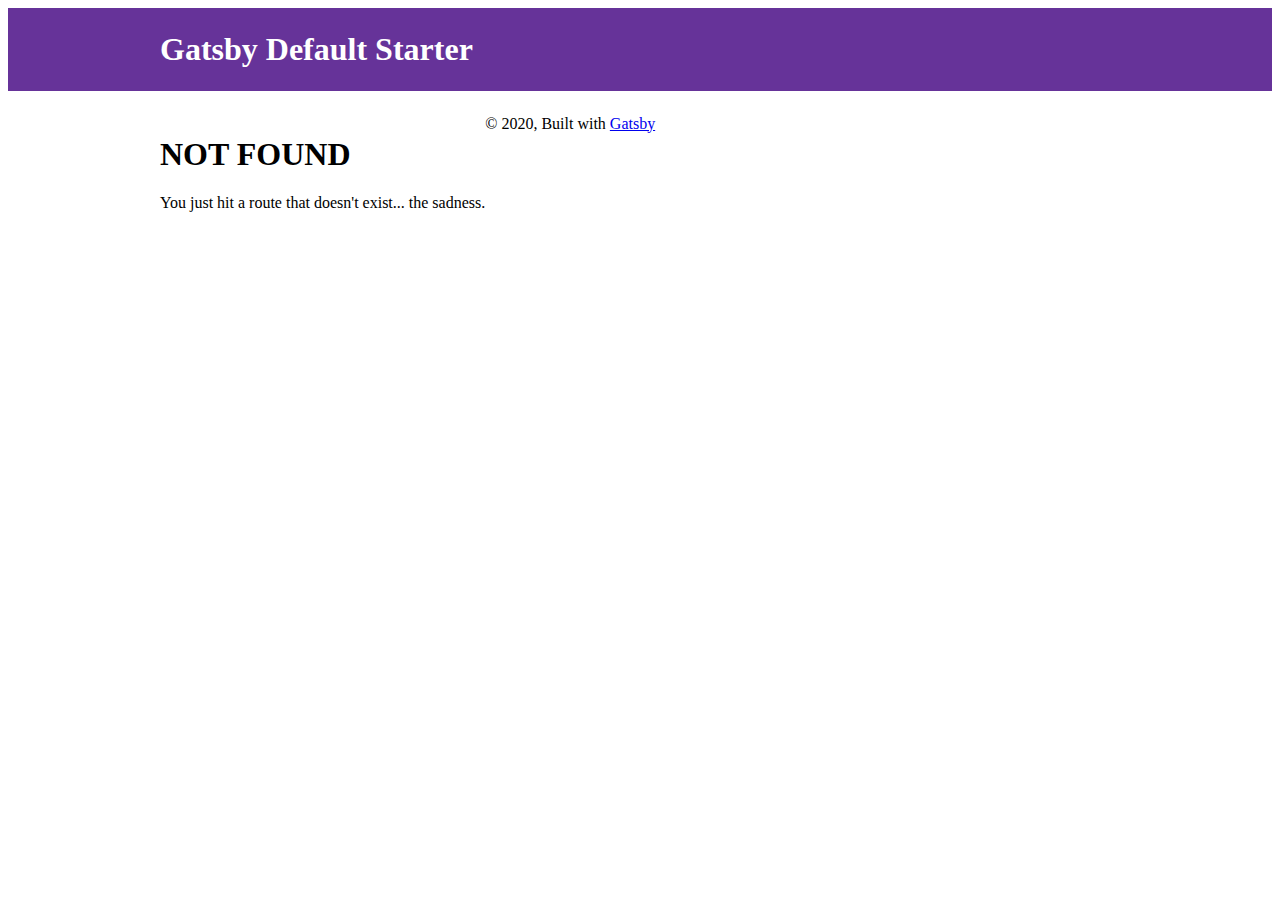
==== 404/index.html @ 2a1ac4f9 "trying gatsby build" ====
<!DOCTYPE html><html lang="en"><head><meta charSet="utf-8"/><meta http-equiv="x-ua-compatible" content="ie=edge"/><meta name="viewport" content="width=device-width, initial-scale=1, shrink-to-fit=no"/><style data-href="/styles.237e53bf89f9a8bd06ca.css">@import url(https://fonts.googleapis.com/css2?family=Oswald:wght@300&display=swap);#gatsby-focus-wrapper>div{display:flex;flex-direction:row;flex-wrap:wrap}#sidebar>div{margin:5%;text-align:center;font-family:Oswald,sans-serif;color:#2f4f4f}#sidebar>div>picture>img{border-radius:50%;align-content:center}#social{display:flex;flex-direction:row;align-items:normal;width:300px}#social>a{padding:5px;display:inline-block;margin:0 auto}#content{margin:5%;display:flex;flex-direction:column;flex-wrap:wrap;font-family:Oswald,sans-serif;color:#2f4f4f}.academics{margin:5px;padding:10px;border-radius:10px;background:radial-gradient(#fafafa,#e8f1f5);fill-opacity:.1}#schools{display:flex;flex-direction:row;flex-wrap:wrap}.highlight{color:maroon}</style><meta name="generator" content="Gatsby 2.19.43"/><title data-react-helmet="true">404: Not found | Gatsby Default Starter</title><meta data-react-helmet="true" name="description" content="Kick off your next, great Gatsby project with this default starter. This barebones starter ships with the main Gatsby configuration files you might need."/><meta data-react-helmet="true" property="og:title" content="404: Not found"/><meta data-react-helmet="true" property="og:description" content="Kick off your next, great Gatsby project with this default starter. This barebones starter ships with the main Gatsby configuration files you might need."/><meta data-react-helmet="true" property="og:type" content="website"/><meta data-react-helmet="true" name="twitter:card" content="summary"/><meta data-react-helmet="true" name="twitter:creator" content="@gatsbyjs"/><meta data-react-helmet="true" name="twitter:title" content="404: Not found"/><meta data-react-helmet="true" name="twitter:description" content="Kick off your next, great Gatsby project with this default starter. This barebones starter ships with the main Gatsby configuration files you might need."/><link rel="manifest" href="/manifest.webmanifest"/><link rel="apple-touch-icon" sizes="48x48" href="/icons/icon-48x48.png"/><link rel="apple-touch-icon" sizes="72x72" href="/icons/icon-72x72.png"/><link rel="apple-touch-icon" sizes="96x96" href="/icons/icon-96x96.png"/><link rel="apple-touch-icon" sizes="144x144" href="/icons/icon-144x144.png"/><link rel="apple-touch-icon" sizes="192x192" href="/icons/icon-192x192.png"/><link rel="apple-touch-icon" sizes="256x256" href="/icons/icon-256x256.png"/><link rel="apple-touch-icon" sizes="384x384" href="/icons/icon-384x384.png"/><link rel="apple-touch-icon" sizes="512x512" href="/icons/icon-512x512.png"/><link as="script" rel="preload" href="/webpack-runtime-fdb5e6fb3584c1d195e9.js"/><link as="script" rel="preload" href="/app-88438ead02abbd9a65d1.js"/><link as="script" rel="preload" href="/styles-fb1250a85ccf0dc3b03a.js"/><link as="script" rel="preload" href="/commons-53218e4f34a59a38b7a0.js"/><link as="script" rel="preload" href="/component---src-pages-404-js-de147e2a411283ceee16.js"/><link as="fetch" rel="preload" href="/page-data\404\page-data.json" crossorigin="anonymous"/><link as="fetch" rel="preload" href="/page-data\app-data.json" crossorigin="anonymous"/></head><body><div id="___gatsby"><div style="outline:none" tabindex="-1" id="gatsby-focus-wrapper"><header style="background:rebeccapurple;margin-bottom:1.45rem"><div style="margin:0 auto;max-width:960px;padding:1.45rem 1.0875rem"><h1 style="margin:0"><a style="color:white;text-decoration:none" href="/">Gatsby Default Starter</a></h1></div></header><div style="margin:0 auto;max-width:960px;padding:0 1.0875rem 1.45rem"><main><h1>NOT FOUND</h1><p>You just hit a route that doesn&#x27;t exist... the sadness.</p></main><footer>© <!-- -->2020<!-- -->, Built with<!-- --> <a href="https://www.gatsbyjs.org">Gatsby</a></footer></div></div><div id="gatsby-announcer" style="position:absolute;top:0;width:1px;height:1px;padding:0;overflow:hidden;clip:rect(0, 0, 0, 0);white-space:nowrap;border:0" aria-live="assertive" aria-atomic="true"></div></div><script id="gatsby-script-loader">/*<![CDATA[*/window.pagePath="/404/";/*]]>*/</script><script id="gatsby-chunk-mapping">/*<![CDATA[*/window.___chunkMapping={"app":["/app-88438ead02abbd9a65d1.js"],"component---src-pages-404-js":["/component---src-pages-404-js-de147e2a411283ceee16.js"],"component---src-pages-index-js":["/component---src-pages-index-js-89132e1d1ebb42f81eb8.js"],"component---src-pages-page-2-js":["/component---src-pages-page-2-js-186050ffe135cc98d138.js"]};/*]]>*/</script><script src="/component---src-pages-404-js-de147e2a411283ceee16.js" async=""></script><script src="/commons-53218e4f34a59a38b7a0.js" async=""></script><script src="/styles-fb1250a85ccf0dc3b03a.js" async=""></script><script src="/app-88438ead02abbd9a65d1.js" async=""></script><script src="/webpack-runtime-fdb5e6fb3584c1d195e9.js" async=""></script></body></html>
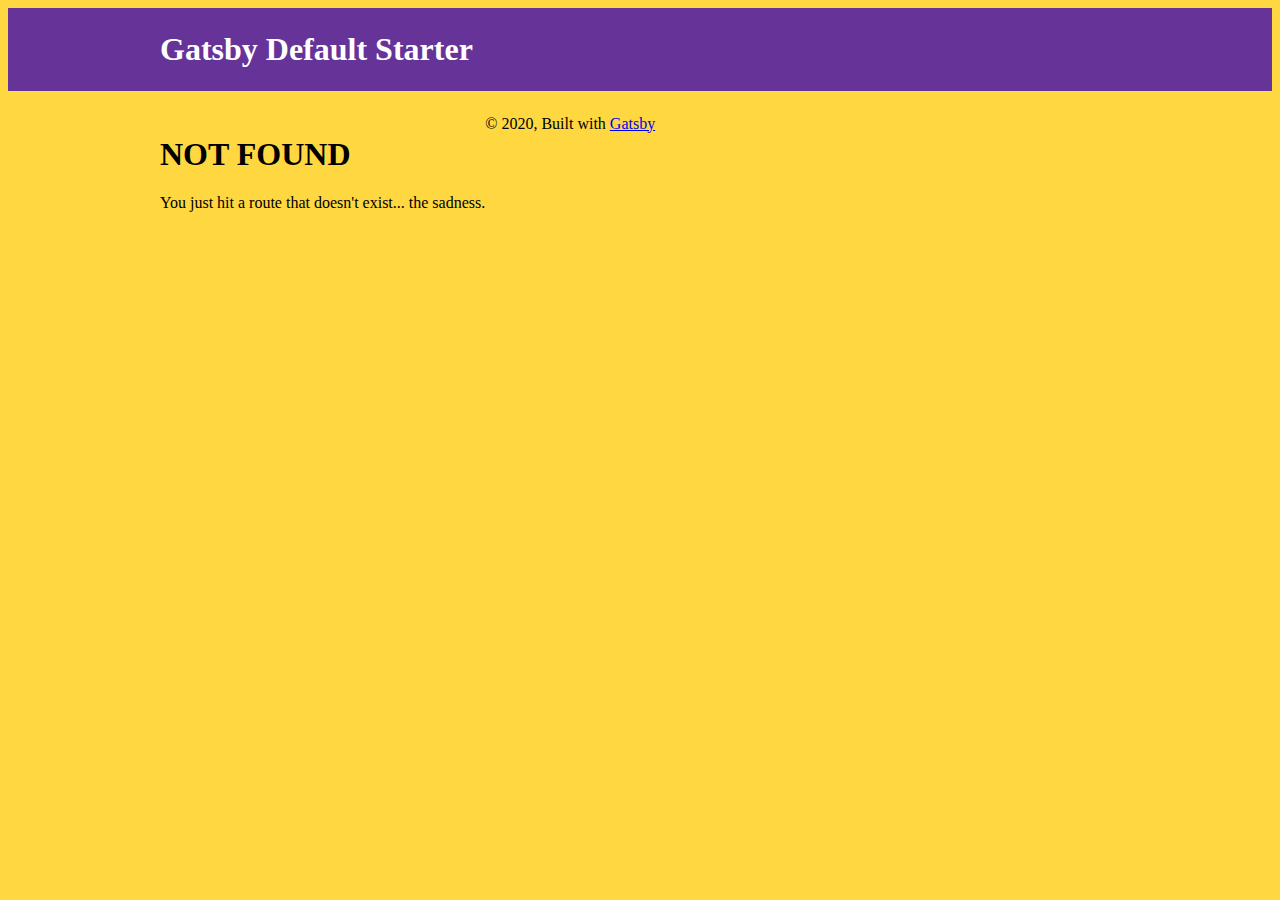
==== commit b70010c2: "added skills, changed styling, clock now live" ====
--- a/404/index.html
+++ b/404/index.html
@@ -1 +1 @@
-<!DOCTYPE html><html lang="en"><head><meta charSet="utf-8"/><meta http-equiv="x-ua-compatible" content="ie=edge"/><meta name="viewport" content="width=device-width, initial-scale=1, shrink-to-fit=no"/><style data-href="/styles.237e53bf89f9a8bd06ca.css">@import url(https://fonts.googleapis.com/css2?family=Oswald:wght@300&display=swap);#gatsby-focus-wrapper>div{display:flex;flex-direction:row;flex-wrap:wrap}#sidebar>div{margin:5%;text-align:center;font-family:Oswald,sans-serif;color:#2f4f4f}#sidebar>div>picture>img{border-radius:50%;align-content:center}#social{display:flex;flex-direction:row;align-items:normal;width:300px}#social>a{padding:5px;display:inline-block;margin:0 auto}#content{margin:5%;display:flex;flex-direction:column;flex-wrap:wrap;font-family:Oswald,sans-serif;color:#2f4f4f}.academics{margin:5px;padding:10px;border-radius:10px;background:radial-gradient(#fafafa,#e8f1f5);fill-opacity:.1}#schools{display:flex;flex-direction:row;flex-wrap:wrap}.highlight{color:maroon}</style><meta name="generator" content="Gatsby 2.19.43"/><title data-react-helmet="true">404: Not found | Gatsby Default Starter</title><meta data-react-helmet="true" name="description" content="Kick off your next, great Gatsby project with this default starter. This barebones starter ships with the main Gatsby configuration files you might need."/><meta data-react-helmet="true" property="og:title" content="404: Not found"/><meta data-react-helmet="true" property="og:description" content="Kick off your next, great Gatsby project with this default starter. This barebones starter ships with the main Gatsby configuration files you might need."/><meta data-react-helmet="true" property="og:type" content="website"/><meta data-react-helmet="true" name="twitter:card" content="summary"/><meta data-react-helmet="true" name="twitter:creator" content="@gatsbyjs"/><meta data-react-helmet="true" name="twitter:title" content="404: Not found"/><meta data-react-helmet="true" name="twitter:description" content="Kick off your next, great Gatsby project with this default starter. This barebones starter ships with the main Gatsby configuration files you might need."/><link rel="manifest" href="/manifest.webmanifest"/><link rel="apple-touch-icon" sizes="48x48" href="/icons/icon-48x48.png"/><link rel="apple-touch-icon" sizes="72x72" href="/icons/icon-72x72.png"/><link rel="apple-touch-icon" sizes="96x96" href="/icons/icon-96x96.png"/><link rel="apple-touch-icon" sizes="144x144" href="/icons/icon-144x144.png"/><link rel="apple-touch-icon" sizes="192x192" href="/icons/icon-192x192.png"/><link rel="apple-touch-icon" sizes="256x256" href="/icons/icon-256x256.png"/><link rel="apple-touch-icon" sizes="384x384" href="/icons/icon-384x384.png"/><link rel="apple-touch-icon" sizes="512x512" href="/icons/icon-512x512.png"/><link as="script" rel="preload" href="/webpack-runtime-fdb5e6fb3584c1d195e9.js"/><link as="script" rel="preload" href="/app-88438ead02abbd9a65d1.js"/><link as="script" rel="preload" href="/styles-fb1250a85ccf0dc3b03a.js"/><link as="script" rel="preload" href="/commons-53218e4f34a59a38b7a0.js"/><link as="script" rel="preload" href="/component---src-pages-404-js-de147e2a411283ceee16.js"/><link as="fetch" rel="preload" href="/page-data\404\page-data.json" crossorigin="anonymous"/><link as="fetch" rel="preload" href="/page-data\app-data.json" crossorigin="anonymous"/></head><body><div id="___gatsby"><div style="outline:none" tabindex="-1" id="gatsby-focus-wrapper"><header style="background:rebeccapurple;margin-bottom:1.45rem"><div style="margin:0 auto;max-width:960px;padding:1.45rem 1.0875rem"><h1 style="margin:0"><a style="color:white;text-decoration:none" href="/">Gatsby Default Starter</a></h1></div></header><div style="margin:0 auto;max-width:960px;padding:0 1.0875rem 1.45rem"><main><h1>NOT FOUND</h1><p>You just hit a route that doesn&#x27;t exist... the sadness.</p></main><footer>© <!-- -->2020<!-- -->, Built with<!-- --> <a href="https://www.gatsbyjs.org">Gatsby</a></footer></div></div><div id="gatsby-announcer" style="position:absolute;top:0;width:1px;height:1px;padding:0;overflow:hidden;clip:rect(0, 0, 0, 0);white-space:nowrap;border:0" aria-live="assertive" aria-atomic="true"></div></div><script id="gatsby-script-loader">/*<![CDATA[*/window.pagePath="/404/";/*]]>*/</script><script id="gatsby-chunk-mapping">/*<![CDATA[*/window.___chunkMapping={"app":["/app-88438ead02abbd9a65d1.js"],"component---src-pages-404-js":["/component---src-pages-404-js-de147e2a411283ceee16.js"],"component---src-pages-index-js":["/component---src-pages-index-js-89132e1d1ebb42f81eb8.js"],"component---src-pages-page-2-js":["/component---src-pages-page-2-js-186050ffe135cc98d138.js"]};/*]]>*/</script><script src="/component---src-pages-404-js-de147e2a411283ceee16.js" async=""></script><script src="/commons-53218e4f34a59a38b7a0.js" async=""></script><script src="/styles-fb1250a85ccf0dc3b03a.js" async=""></script><script src="/app-88438ead02abbd9a65d1.js" async=""></script><script src="/webpack-runtime-fdb5e6fb3584c1d195e9.js" async=""></script></body></html>+<!DOCTYPE html><html lang="en"><head><meta charSet="utf-8"/><meta http-equiv="x-ua-compatible" content="ie=edge"/><meta name="viewport" content="width=device-width, initial-scale=1, shrink-to-fit=no"/><style data-href="/styles.80bb405574cd6c84469f.css">@import url(https://fonts.googleapis.com/css2?family=Oswald:wght@300&display=swap);@import url(https://fonts.googleapis.com/css2?family=Playfair+Display:wght@700&family=Source+Sans+Pro&display=swap);#Intro{font-family:Playfair Display,serif}#gatsby-focus-wrapper>div{display:flex;flex-direction:row;flex-wrap:wrap}#sidebar>div{text-align:center;font-family:Oswald,sans-serif;color:#2f4f4f}#sidebar>div>picture>img{border-radius:50%;align-content:center}#social{padding:10px;display:flex;flex-direction:row;justify-content:space-evenly;align-items:normal;width:100%}#content{margin-left:5%;margin-right:5%;display:flex;flex-direction:column;flex-wrap:wrap;font-family:Oswald,sans-serif;color:#2f4f4f}.academics{margin:5px;padding:10px;fill-opacity:.1}.card-2{border-radius:2px;margin-bottom:5px;background-color:#fff;box-shadow:0 1px 2px rgba(0,0,0,.16),0 3px 6px rgba(0,0,0,.23)}.card-2:hover{box-shadow:0 5px 10px rgba(0,0,0,.16),0 3px 6px rgba(0,0,0,.23)}#navbar{width:100%}.navbar-el{justify-content:space-between;font-size:large;font-weight:700;margin:5px;padding:10px;border-radius:2px}.navbar-el:hover{background-color:#2f4f4f;font-weight:400;color:#fff;box-shadow:0 5px 10px rgba(0,0,0,.16),0 3px 6px rgba(0,0,0,.23)}#schools,.row-wrap{display:flex;flex-direction:row;flex-wrap:wrap}#work>div>div{padding:10px}.highlight{color:#000}html{background-color:#ffd740}</style><meta name="generator" content="Gatsby 2.19.43"/><title data-react-helmet="true">404: Not found | Gatsby Default Starter</title><meta data-react-helmet="true" name="description" content="Kick off your next, great Gatsby project with this default starter. This barebones starter ships with the main Gatsby configuration files you might need."/><meta data-react-helmet="true" property="og:title" content="404: Not found"/><meta data-react-helmet="true" property="og:description" content="Kick off your next, great Gatsby project with this default starter. This barebones starter ships with the main Gatsby configuration files you might need."/><meta data-react-helmet="true" property="og:type" content="website"/><meta data-react-helmet="true" name="twitter:card" content="summary"/><meta data-react-helmet="true" name="twitter:creator" content="@gatsbyjs"/><meta data-react-helmet="true" name="twitter:title" content="404: Not found"/><meta data-react-helmet="true" name="twitter:description" content="Kick off your next, great Gatsby project with this default starter. This barebones starter ships with the main Gatsby configuration files you might need."/><link rel="manifest" href="/manifest.webmanifest"/><link rel="apple-touch-icon" sizes="48x48" href="/icons/icon-48x48.png"/><link rel="apple-touch-icon" sizes="72x72" href="/icons/icon-72x72.png"/><link rel="apple-touch-icon" sizes="96x96" href="/icons/icon-96x96.png"/><link rel="apple-touch-icon" sizes="144x144" href="/icons/icon-144x144.png"/><link rel="apple-touch-icon" sizes="192x192" href="/icons/icon-192x192.png"/><link rel="apple-touch-icon" sizes="256x256" href="/icons/icon-256x256.png"/><link rel="apple-touch-icon" sizes="384x384" href="/icons/icon-384x384.png"/><link rel="apple-touch-icon" sizes="512x512" href="/icons/icon-512x512.png"/><link as="script" rel="preload" href="/webpack-runtime-4cb5b6ff36aed160c4f4.js"/><link as="script" rel="preload" href="/app-88438ead02abbd9a65d1.js"/><link as="script" rel="preload" href="/styles-fb1250a85ccf0dc3b03a.js"/><link as="script" rel="preload" href="/commons-53218e4f34a59a38b7a0.js"/><link as="script" rel="preload" href="/component---src-pages-404-js-de147e2a411283ceee16.js"/><link as="fetch" rel="preload" href="/page-data\404\page-data.json" crossorigin="anonymous"/><link as="fetch" rel="preload" href="/page-data\app-data.json" crossorigin="anonymous"/></head><body><div id="___gatsby"><div style="outline:none" tabindex="-1" id="gatsby-focus-wrapper"><header style="background:rebeccapurple;margin-bottom:1.45rem"><div style="margin:0 auto;max-width:960px;padding:1.45rem 1.0875rem"><h1 style="margin:0"><a style="color:white;text-decoration:none" href="/">Gatsby Default Starter</a></h1></div></header><div style="margin:0 auto;max-width:960px;padding:0 1.0875rem 1.45rem"><main><h1>NOT FOUND</h1><p>You just hit a route that doesn&#x27;t exist... the sadness.</p></main><footer>© <!-- -->2020<!-- -->, Built with<!-- --> <a href="https://www.gatsbyjs.org">Gatsby</a></footer></div></div><div id="gatsby-announcer" style="position:absolute;top:0;width:1px;height:1px;padding:0;overflow:hidden;clip:rect(0, 0, 0, 0);white-space:nowrap;border:0" aria-live="assertive" aria-atomic="true"></div></div><script id="gatsby-script-loader">/*<![CDATA[*/window.pagePath="/404/";/*]]>*/</script><script id="gatsby-chunk-mapping">/*<![CDATA[*/window.___chunkMapping={"app":["/app-88438ead02abbd9a65d1.js"],"component---src-pages-404-js":["/component---src-pages-404-js-de147e2a411283ceee16.js"],"component---src-pages-index-js":["/component---src-pages-index-js-03879ac123e1422d0f01.js"],"component---src-pages-page-2-js":["/component---src-pages-page-2-js-186050ffe135cc98d138.js"]};/*]]>*/</script><script src="/component---src-pages-404-js-de147e2a411283ceee16.js" async=""></script><script src="/commons-53218e4f34a59a38b7a0.js" async=""></script><script src="/styles-fb1250a85ccf0dc3b03a.js" async=""></script><script src="/app-88438ead02abbd9a65d1.js" async=""></script><script src="/webpack-runtime-4cb5b6ff36aed160c4f4.js" async=""></script></body></html>